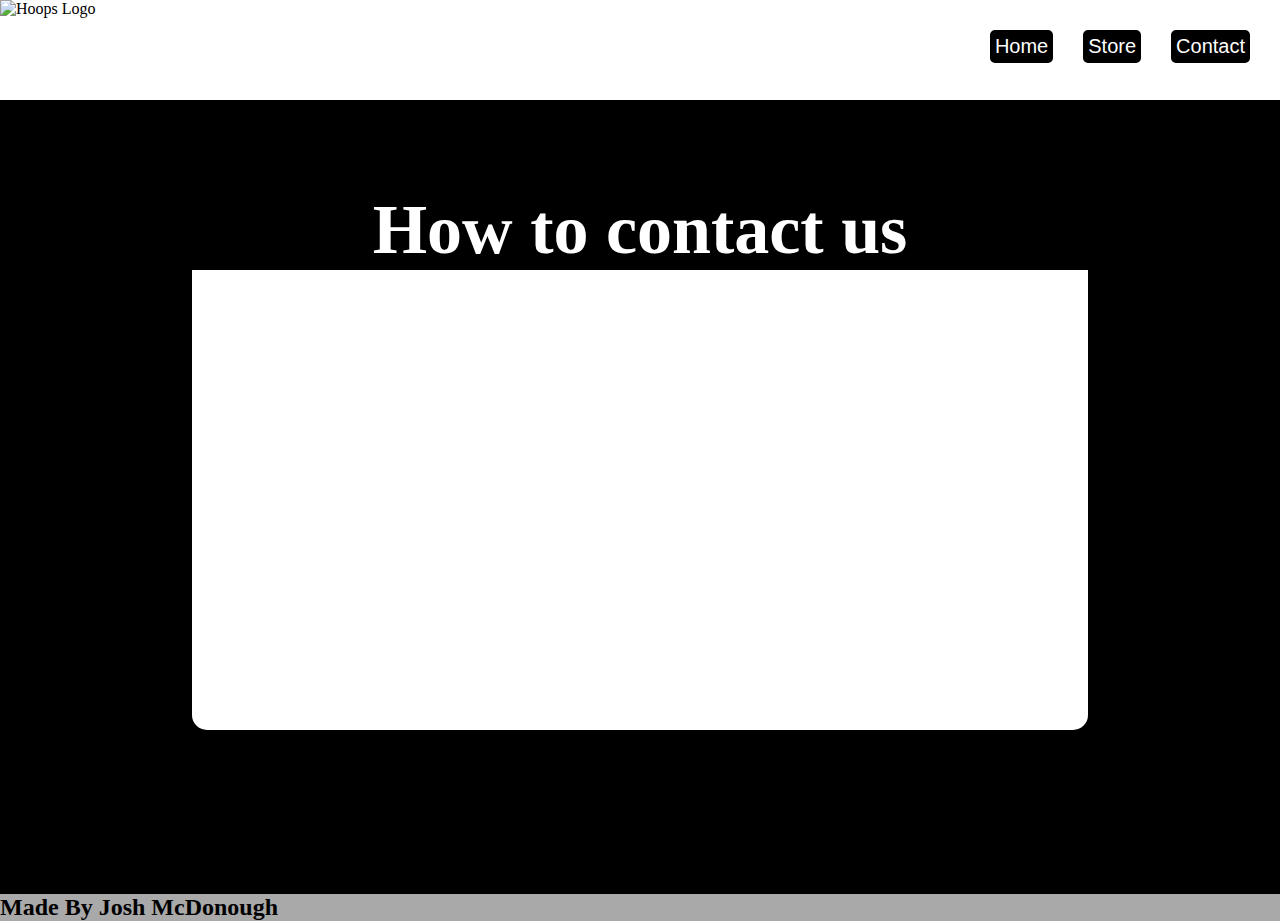
==== contact.html @ 5c293da8 "Add files via upload" ====
<!doctype html>
<head>
    <title>Hoops Website</title>
    <link rel="stylesheet" href="styles.css">
</head>
<body>
    <nav>
        <img src="C:\Users\josh.mcdonough\OneDrive - Southland Boys' High School\Pictures/HoopsLogo5.png" alt="Hoops Logo">
        <a href="contact.html">Contact</a>
        <a href="store.html">Store</a>
        <a href="index.html">Home</a>
    </nav>
    
    <section>
        <h5>How to contact us</h5>
    </section>

    <footer>
    <h2>Made By Josh McDonough</h2>
    </footer>
</body>
---- styles.css ----
html {
    background-color: black;
    height: 100%;
}

* {
    margin: 0;
    padding: 0;
}

nav {
    background-color: white;
    margin: 0;
    height: 100px;
    margin-bottom: 20px;
}

nav img {
    float:left 
}

nav a {
    background-color: black;
    border: 5px solid black;
    border-radius: 5px;
    color: white;
    text-align: right;
    text-decoration: none;
    float: right;
    font-size: 20px;
    margin-right: 30px;
    margin-top: 30px;
    font-weight: normal;
    font-family: sans-serif;
}

a:hover {
    color:crimson;
}

section { 
    min-height: 60vh;
    margin: 10vh auto;
    background-color: white;
    width: 70%;
    margin-bottom: 164px;
    border-radius: 15px;
}

section img {
    margin-left: 25%;
     margin-top: 20px;
}

h6 {
    font-size: 20px;
    text-align: center;
}

h5 {
    font-size: 70px;
    color: white;
    background-color: black;
    text-align: center;
}

h4 {
    font-size: 70px;
    color: white;
    text-align: center;
    background-color: black;
}



h1 {
    font-size: 70px;
    color: white;
    text-align: center;
    background-color: black;
}

h3{
    font-size: 40px;
    margin-left: 20px;
    margin-right: 20px;
    text-align: center;
}

footer {
    background-color: darkgrey;
}
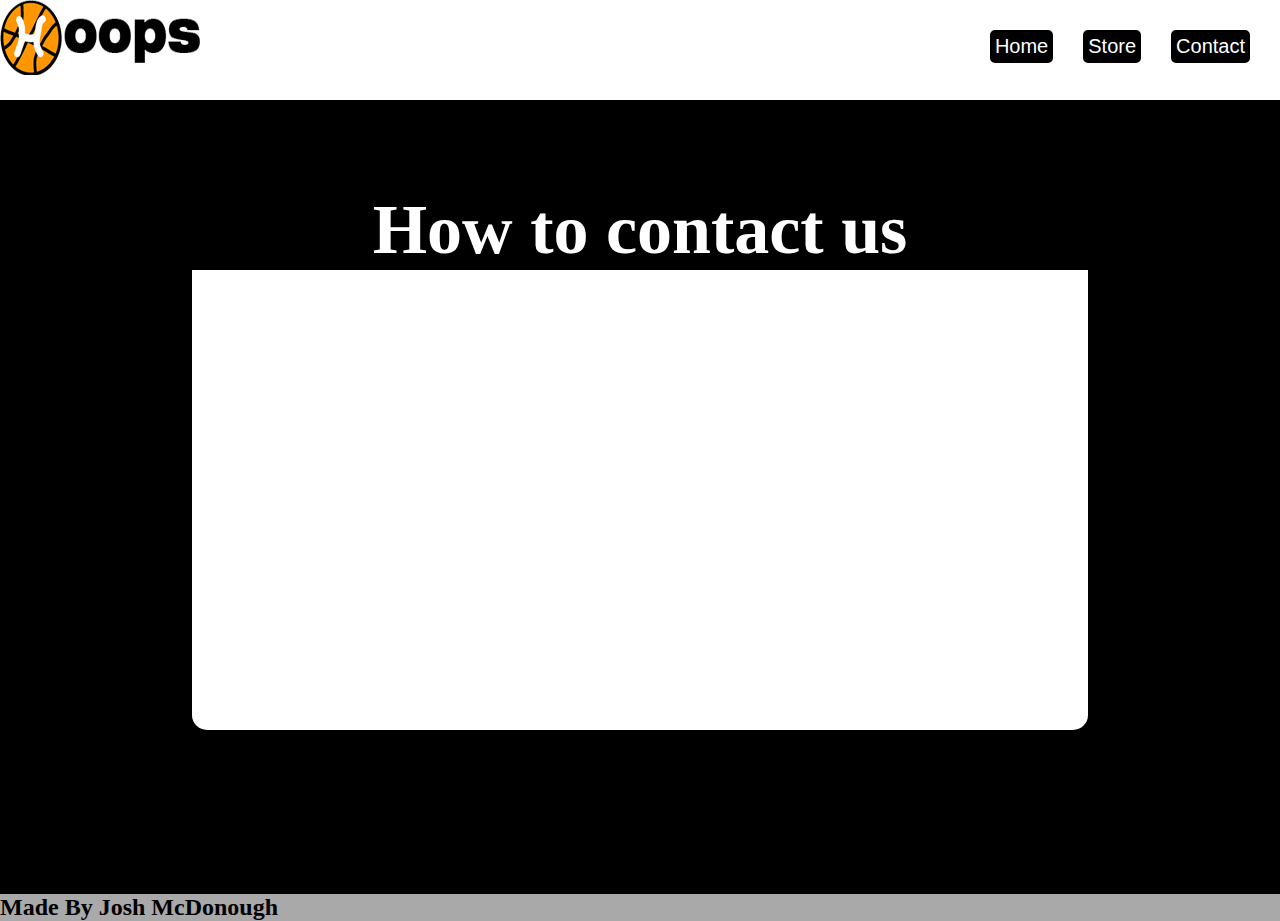
==== commit f030ae5d: "Add files via upload" ====
--- a/contact.html
+++ b/contact.html
@@ -1,21 +1,24 @@
 <!doctype html>
+
 <head>
     <title>Hoops Website</title>
     <link rel="stylesheet" href="styles.css">
 </head>
+
 <body>
     <nav>
-        <img src="C:\Users\josh.mcdonough\OneDrive - Southland Boys' High School\Pictures/HoopsLogo5.png" alt="Hoops Logo">
+        <img src="images/HoopsLogo5.png" alt="Hoops Logo">
         <a href="contact.html">Contact</a>
         <a href="store.html">Store</a>
         <a href="index.html">Home</a>
     </nav>
-    
-    <section>
-        <h5>How to contact us</h5>
-    </section>
+    <div class="contact">
+        <section>
+            <h5>How to contact us</h5>
+        </section>
+    </div>
 
     <footer>
-    <h2>Made By Josh McDonough</h2>
+        <h2>Made By Josh McDonough</h2>
     </footer>
-</body>+</body>
--- a/styles.css
+++ b/styles.css
@@ -16,7 +16,7 @@
 }
 
 nav img {
-    float:left 
+    float: left
 }
 
 nav a {
@@ -35,32 +35,88 @@
 }
 
 a:hover {
-    color:crimson;
+    color: crimson;
 }
 
-section { 
+.bigbox {
+    width: 48%;
+    margin: 1%;
+    height: 60vh;
+    background-color: white;
+    border-radius: 10px;
+}
+
+.right {
+    width: 48%;
+    margin: 1%;
+}
+
+.onebox {
+    display: inline-block;
+    width: 100%;
+    height: 29vh;
+    background-color: white;
+    border-radius: 10px;
+}
+
+.twobox {
+    width: 100%;
+    margin: 1vh auto;
+    height: 30vh;
+    background-color: white;
+    border-radius: 10px;
+}
+
+
+section {
+    min-height: 60vh;
+    margin: 10vh auto;
+    background-color: black;
+    width: 70%;
+    margin-bottom: 164px;
+    border-radius: 15px;
+
+}
+
+.contact section {
     min-height: 60vh;
     margin: 10vh auto;
     background-color: white;
     width: 70%;
     margin-bottom: 164px;
     border-radius: 15px;
+
+}
+
+.wrap {
+    display: flex;
+    flex-wrap: wrap;
+}
+
+p {
+    display: inline-block;
+    width: 100%;
+    vertical-align: top;
+    font-size: 20px;
+    text-align: center;
+    font-family: cursive;
 }
 
 section img {
-    margin-left: 25%;
-     margin-top: 20px;
+    margin-left: 30%;
 }
 
-h6 {
-    font-size: 20px;
+h1 {
+    font-size: 70px;
+    color: white;
     text-align: center;
+    background-color: black;
 }
 
-h5 {
-    font-size: 70px;
-    color: white;
-    background-color: black;
+h3 {
+    font-size: 40px;
+    margin-left: 20px;
+    margin-right: 20px;
     text-align: center;
 }
 
@@ -71,22 +127,37 @@
     background-color: black;
 }
 
-
-
-h1 {
+h5 {
     font-size: 70px;
     color: white;
-    text-align: center;
     background-color: black;
-}
-
-h3{
-    font-size: 40px;
-    margin-left: 20px;
-    margin-right: 20px;
     text-align: center;
 }
 
+
+
+h6 {
+    font-size: 20px;
+    text-align: center;
+    font-family: cursive;
+    background-color: black;
+    color: white;
+    width: 30%;
+    margin: 10vh auto;
+    border-radius: 15px;
+}
+
+h7 {
+    display: block;
+    width: 100%;
+    font-size: 25px;
+    color: black;
+    text-align: center;
+    font-family: cursive;
+}
+
+
+
 footer {
     background-color: darkgrey;
-}+}
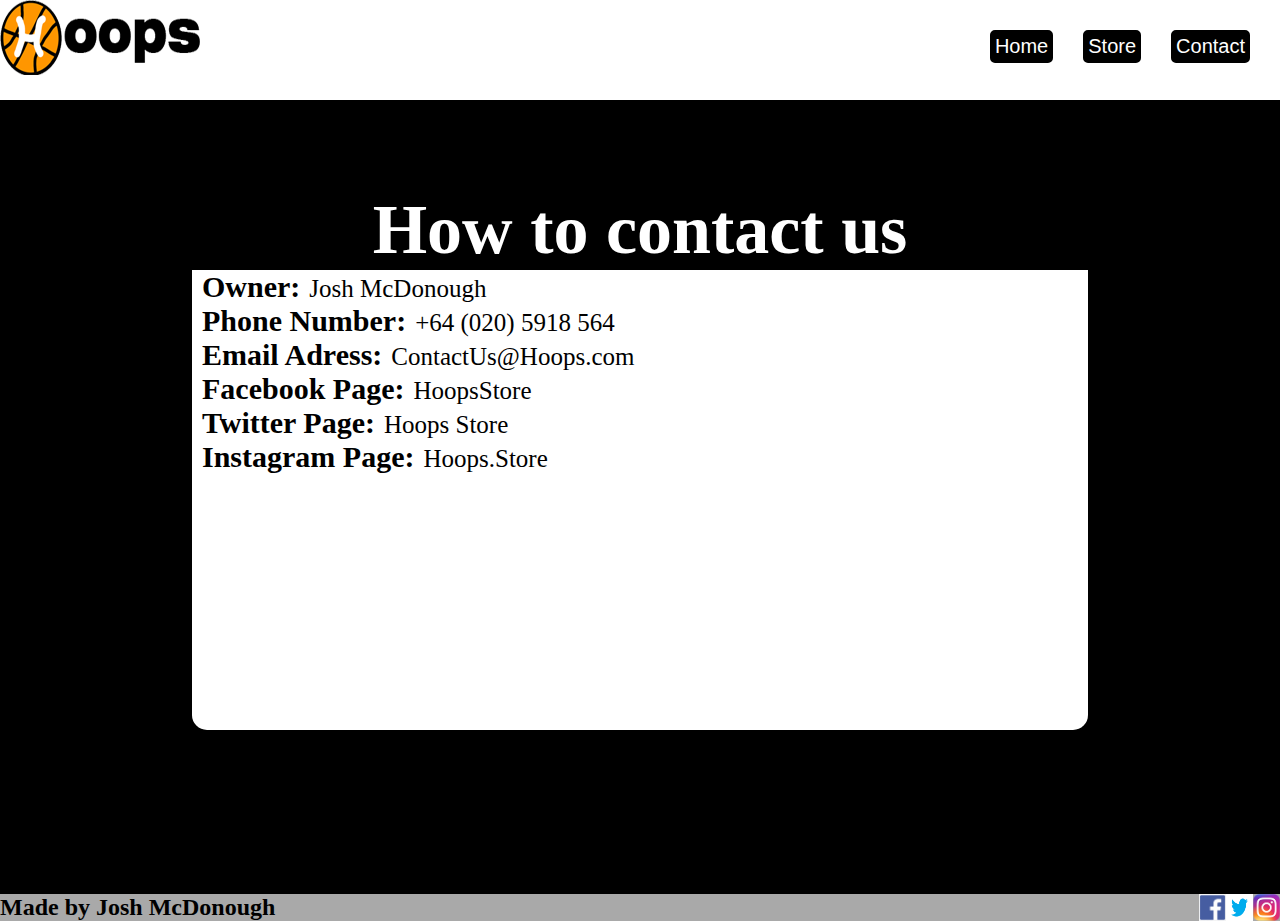
==== commit 5d005578: "Add files via upload" ====
--- a/contact.html
+++ b/contact.html
@@ -15,10 +15,33 @@
     <div class="contact">
         <section>
             <h5>How to contact us</h5>
+            <p>
+                <bold>Owner:</bold>
+                <h8>Josh McDonough</h8><br>
+                <bold>Phone Number:</bold>
+                <h8>+64 (020) 5918 564 </h8><br>
+                <bold>Email Adress:</bold>
+                <h8>ContactUs@Hoops.com</h8><br>
+                <bold>Facebook Page:</bold>
+                <h8>HoopsStore</h8><br>
+                <bold>Twitter Page:</bold>
+                <h8>Hoops Store</h8><br>
+                <bold>Instagram Page:</bold>
+                <h8>Hoops.Store</h8>
+            </p>
         </section>
     </div>
 
     <footer>
-        <h2>Made By Josh McDonough</h2>
+        <a href="https://www.instagram.com/">
+            <img src="images/IgLogo.png" href="Instagram">
+        </a>
+        <a href="https://www.instagram.com/">
+            <img src="images/TwitterLogo.png" href="Twitter">
+        </a>
+        <a href="https://twitter.com/">
+            <img src="images/FacebookLogo.png" href="Facebook">
+        </a>
+        <h2>Made by Josh McDonough</h2>
     </footer>
 </body>
--- a/styles.css
+++ b/styles.css
@@ -17,6 +17,26 @@
 
 nav img {
     float: left
+}
+
+bold {
+    margin-left: 10px;
+    font-size: 30px;
+    font-weight: bold;
+    font-family: cursive;
+}
+
+.bigbox img {
+    margin: 10px auto;
+    margin-bottom: 5px auto;
+    width: 600px;
+    height: 550px;
+}
+
+.twobox img {
+    margin: 10px auto;
+    width: 600px;
+    height: 250px;
 }
 
 nav a {
@@ -93,7 +113,7 @@
     flex-wrap: wrap;
 }
 
-p {
+.onebox p {
     display: inline-block;
     width: 100%;
     vertical-align: top;
@@ -156,8 +176,22 @@
     font-family: cursive;
 }
 
+h8 {
+    font-size: 25px;
+    margin-left: 5px;
+    font-family: cursive;
+}
+
 
 
 footer {
-    background-color: darkgrey;
+    background-color: darkgrey; 
+    vertical-align: top
 }
+
+footer img {
+    height: 27px;
+    width: 27px; 
+    vertical-align: top;
+    float: right;
+}
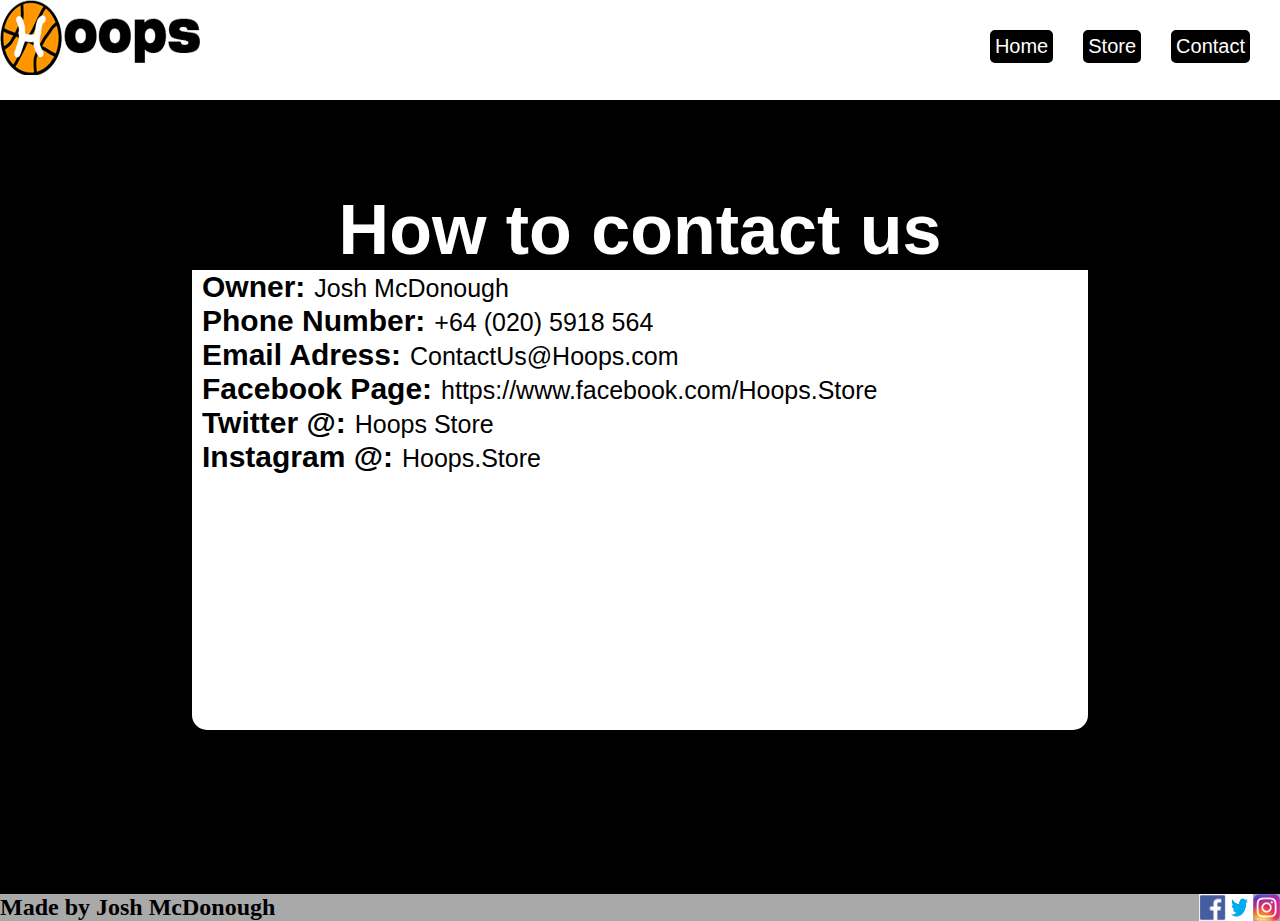
==== commit 68cef63f: "Add files via upload" ====
--- a/contact.html
+++ b/contact.html
@@ -23,10 +23,10 @@
                 <bold>Email Adress:</bold>
                 <h8>ContactUs@Hoops.com</h8><br>
                 <bold>Facebook Page:</bold>
-                <h8>HoopsStore</h8><br>
-                <bold>Twitter Page:</bold>
+                <h8>https://www.facebook.com/Hoops.Store</h8><br>
+                <bold>Twitter @:</bold>
                 <h8>Hoops Store</h8><br>
-                <bold>Instagram Page:</bold>
+                <bold>Instagram @:</bold>
                 <h8>Hoops.Store</h8>
             </p>
         </section>
--- a/styles.css
+++ b/styles.css
@@ -23,7 +23,7 @@
     margin-left: 10px;
     font-size: 30px;
     font-weight: bold;
-    font-family: cursive;
+    font-family: 'Rubik Mono One', sans-serif;
 }
 
 .bigbox img {
@@ -119,7 +119,8 @@
     vertical-align: top;
     font-size: 20px;
     text-align: center;
-    font-family: cursive;
+    font-family: 'Open Sans', sans-serif;
+
 }
 
 section img {
@@ -131,6 +132,7 @@
     color: white;
     text-align: center;
     background-color: black;
+    font-family: 'Rubik Mono One', sans-serif;
 }
 
 h3 {
@@ -141,6 +143,7 @@
 }
 
 h4 {
+    font-family: 'Rubik Mono One', sans-serif;
     font-size: 70px;
     color: white;
     text-align: center;
@@ -152,6 +155,7 @@
     color: white;
     background-color: black;
     text-align: center;
+    font-family: 'Rubik Mono One', sans-serif;
 }
 
 
@@ -159,7 +163,7 @@
 h6 {
     font-size: 20px;
     text-align: center;
-    font-family: cursive;
+    font-family: 'Rubik Mono One', sans-serif;
     background-color: black;
     color: white;
     width: 30%;
@@ -173,25 +177,26 @@
     font-size: 25px;
     color: black;
     text-align: center;
-    font-family: cursive;
+    font-family: 'Rubik Mono One', sans-serif;
 }
 
 h8 {
     font-size: 25px;
     margin-left: 5px;
     font-family: cursive;
-}
-
+    font-family: 'Open Sans', sans-serif;
+
+}
 
 
 footer {
-    background-color: darkgrey; 
+    background-color: darkgrey;
     vertical-align: top
 }
 
 footer img {
     height: 27px;
-    width: 27px; 
+    width: 27px;
     vertical-align: top;
     float: right;
 }
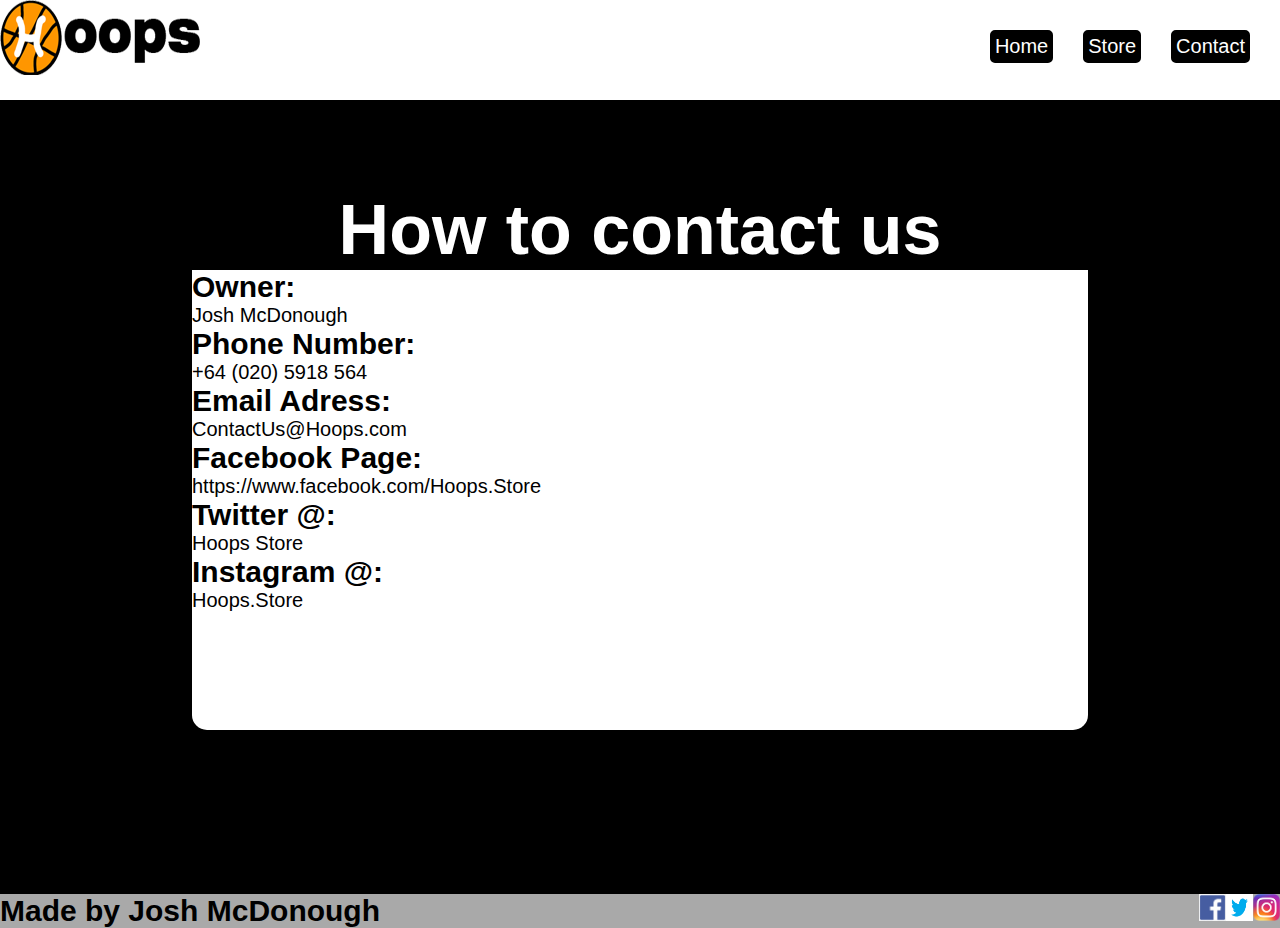
==== commit 919567ac: "Add files via upload" ====
--- a/contact.html
+++ b/contact.html
@@ -15,32 +15,32 @@
     <div class="contact">
         <section>
             <h5>How to contact us</h5>
-            <p>
-                <bold>Owner:</bold>
-                <h8>Josh McDonough</h8><br>
-                <bold>Phone Number:</bold>
-                <h8>+64 (020) 5918 564 </h8><br>
-                <bold>Email Adress:</bold>
-                <h8>ContactUs@Hoops.com</h8><br>
-                <bold>Facebook Page:</bold>
-                <h8>https://www.facebook.com/Hoops.Store</h8><br>
-                <bold>Twitter @:</bold>
-                <h8>Hoops Store</h8><br>
-                <bold>Instagram @:</bold>
-                <h8>Hoops.Store</h8>
-            </p>
+
+            <h2>Owner:</h2>
+            Josh McDonough<br>
+            <h2>Phone Number:</h2>
+            +64 (020) 5918 564 <br>
+            <h2>Email Adress:</h2>
+            ContactUs@Hoops.com<br>
+            <h2>Facebook Page:</h2>
+            https://www.facebook.com/Hoops.Store<br>
+            <h2>Twitter @:</h2>
+            Hoops Store<br>
+            <h2>Instagram @:</h2>
+            Hoops.Store
+
         </section>
     </div>
 
     <footer>
         <a href="https://www.instagram.com/">
-            <img src="images/IgLogo.png" href="Instagram">
+            <img src="images/IgLogo.png" alt="Instagram">
         </a>
         <a href="https://www.instagram.com/">
-            <img src="images/TwitterLogo.png" href="Twitter">
+            <img src="images/TwitterLogo.png" alt="Twitter">
         </a>
         <a href="https://twitter.com/">
-            <img src="images/FacebookLogo.png" href="Facebook">
+            <img src="images/FacebookLogo.png" alt="Facebook">
         </a>
         <h2>Made by Josh McDonough</h2>
     </footer>
--- a/styles.css
+++ b/styles.css
@@ -1,13 +1,19 @@
 html {
     background-color: black;
     height: 100%;
-}
+    font-family: 'Rubik Mono One', sans-serif;
+    font-size: 20px;
+}
+
+/*My black background.*/
 
 * {
     margin: 0;
     padding: 0;
 }
 
+/*Sets the whole page.*/
+
 nav {
     background-color: white;
     margin: 0;
@@ -15,9 +21,14 @@
     margin-bottom: 20px;
 }
 
+/*My navigation bar*/
+
 nav img {
     float: left
 }
+
+/*This is for my logo in my navigation bar.*/
+
 
 bold {
     margin-left: 10px;
@@ -25,6 +36,8 @@
     font-weight: bold;
     font-family: 'Rubik Mono One', sans-serif;
 }
+
+/*This is for my headings in the Contacts page.*/
 
 .bigbox img {
     margin: 10px auto;
@@ -33,11 +46,15 @@
     height: 550px;
 }
 
+/*The image in my large box in Index.*/
+
 .twobox img {
     margin: 10px auto;
     width: 600px;
     height: 250px;
 }
+
+/*The image for my small box in Index.*/
 
 nav a {
     background-color: black;
@@ -51,12 +68,16 @@
     margin-right: 30px;
     margin-top: 30px;
     font-weight: normal;
-    font-family: sans-serif;
-}
+    font-family: 'Open Sans', sans-serif;
+}
+
+/*So i can click on anchor*/
 
 a:hover {
     color: crimson;
 }
+
+/*When i hover over my anchors.*/
 
 .bigbox {
     width: 48%;
@@ -66,11 +87,15 @@
     border-radius: 10px;
 }
 
+/*So my index page has the boxes*/
+
 .right {
     width: 48%;
     margin: 1%;
 }
 
+/*This pushes the two small boxes on my contact to the right.*/
+
 .onebox {
     display: inline-block;
     width: 100%;
@@ -79,6 +104,8 @@
     border-radius: 10px;
 }
 
+/*So it's on the right.*/
+
 .twobox {
     width: 100%;
     margin: 1vh auto;
@@ -87,6 +114,7 @@
     border-radius: 10px;
 }
 
+/*So it's on the right.*/
 
 section {
     min-height: 60vh;
@@ -98,34 +126,44 @@
 
 }
 
+/*For all my sections sizes.*/
+
 .contact section {
     min-height: 60vh;
     margin: 10vh auto;
     background-color: white;
     width: 70%;
     margin-bottom: 164px;
-    border-radius: 15px;
-
-}
+    border-radius: 15px
+}
+
+/*For my contact pages section.*/
 
 .wrap {
     display: flex;
     flex-wrap: wrap;
 }
 
+/*Wrap makes sure the boxes fit.*/
+
 .onebox p {
     display: inline-block;
     width: 100%;
     vertical-align: top;
-    font-size: 20px;
+    font-size: 25px;
     text-align: center;
     font-family: 'Open Sans', sans-serif;
 
 }
+
+/*The small boxes words.*/
 
 section img {
     margin-left: 30%;
-}
+    height: 500px;
+}
+
+/*For my shop pages spacing.*/
 
 h1 {
     font-size: 70px;
@@ -174,10 +212,11 @@
 h7 {
     display: block;
     width: 100%;
-    font-size: 25px;
+    font-size: 40px;
     color: black;
     text-align: center;
     font-family: 'Rubik Mono One', sans-serif;
+    margin-top: 3vh;
 }
 
 h8 {
@@ -188,15 +227,20 @@
 
 }
 
+/*All these different h's are for my texts to have exactly what I want them to do.*/
 
 footer {
     background-color: darkgrey;
-    vertical-align: top
-}
+    vertical-align: top;
+}
+
+/*For my footer color and how the logos stay at the top.*/
 
 footer img {
     height: 27px;
     width: 27px;
+    float: right;
     vertical-align: top;
-    float: right;
-}
+}
+
+/*The social media images size on the footer.*/
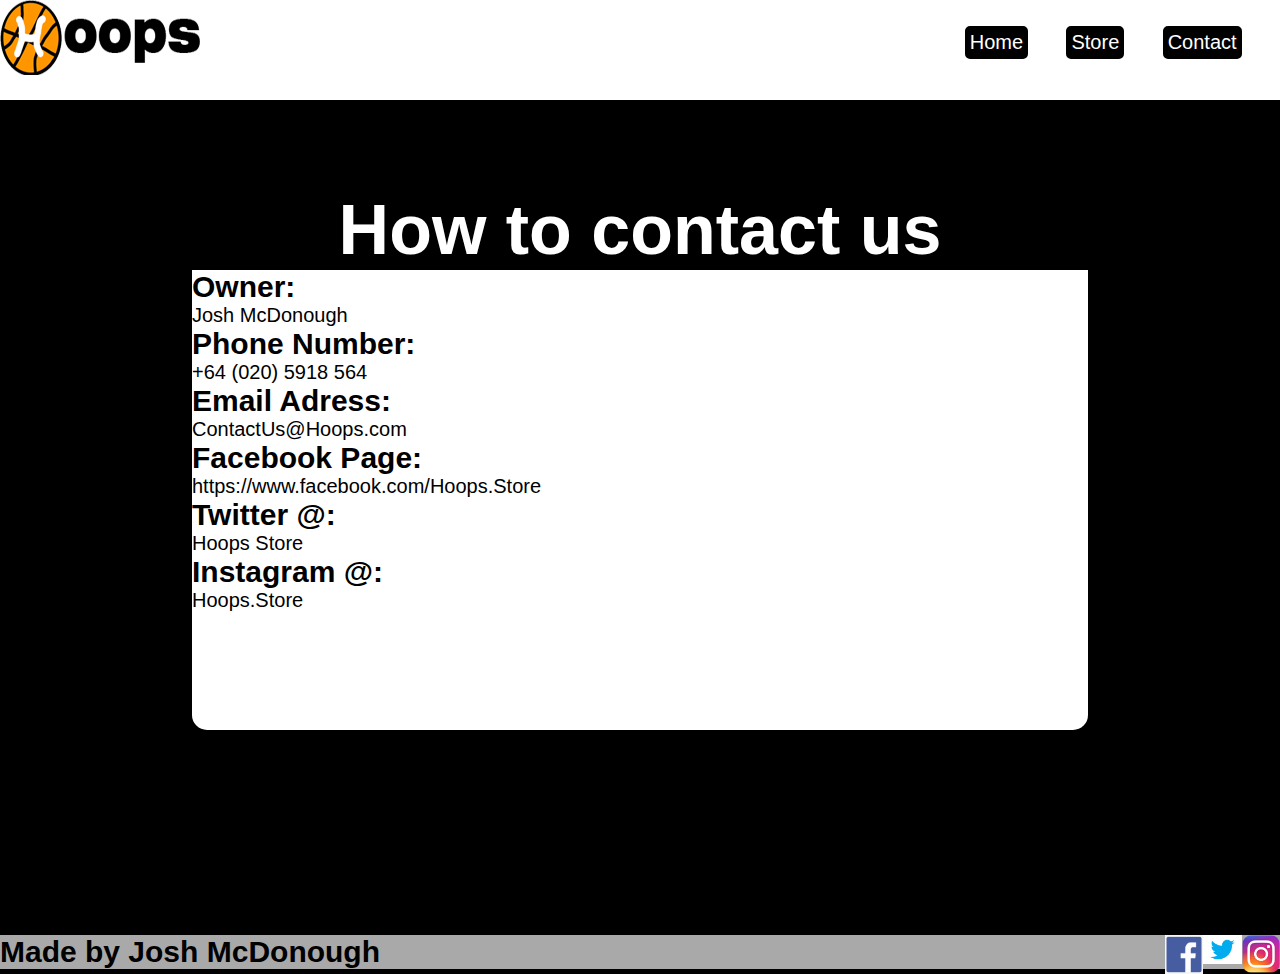
==== commit 590b1fb8: "Add files via upload" ====
--- a/contact.html
+++ b/contact.html
@@ -3,6 +3,7 @@
 <head>
     <title>Hoops Website</title>
     <link rel="stylesheet" href="styles.css">
+    <meta charset="UTF-8">
 </head>
 
 <body>
--- a/styles.css
+++ b/styles.css
@@ -31,7 +31,7 @@
 
 
 bold {
-    margin-left: 10px;
+    margin-left: 5%;
     font-size: 30px;
     font-weight: bold;
     font-family: 'Rubik Mono One', sans-serif;
@@ -40,18 +40,18 @@
 /*This is for my headings in the Contacts page.*/
 
 .bigbox img {
-    margin: 10px auto;
-    margin-bottom: 5px auto;
-    width: 600px;
-    height: 550px;
+    margin: 5% auto;
+    margin-bottom: 5%s auto;
+    width: 100%;
+    height: 90%;
 }
 
 /*The image in my large box in Index.*/
 
 .twobox img {
-    margin: 10px auto;
-    width: 600px;
-    height: 250px;
+    margin: 5% auto;
+    width: 100%;
+    height: 90%;
 }
 
 /*The image for my small box in Index.*/
@@ -65,8 +65,8 @@
     text-decoration: none;
     float: right;
     font-size: 20px;
-    margin-right: 30px;
-    margin-top: 30px;
+    margin-right: 3%;
+    margin-top: 2%;
     font-weight: normal;
     font-family: 'Open Sans', sans-serif;
 }
@@ -121,7 +121,7 @@
     margin: 10vh auto;
     background-color: black;
     width: 70%;
-    margin-bottom: 164px;
+    margin-bottom: 18%;
     border-radius: 15px;
 
 }
@@ -133,7 +133,7 @@
     margin: 10vh auto;
     background-color: white;
     width: 70%;
-    margin-bottom: 164px;
+    margin-bottom: 16%;
     border-radius: 15px
 }
 
@@ -150,7 +150,7 @@
     display: inline-block;
     width: 100%;
     vertical-align: top;
-    font-size: 25px;
+    font-size: 100%;
     text-align: center;
     font-family: 'Open Sans', sans-serif;
 
@@ -159,8 +159,9 @@
 /*The small boxes words.*/
 
 section img {
-    margin-left: 30%;
-    height: 500px;
+    height: 5%;
+    margin-left: 8%;
+    width: 80%;
 }
 
 /*For my shop pages spacing.*/
@@ -174,7 +175,7 @@
 }
 
 h3 {
-    font-size: 40px;
+    font-size: 100%;
     margin-left: 20px;
     margin-right: 20px;
     text-align: center;
@@ -221,7 +222,7 @@
 
 h8 {
     font-size: 25px;
-    margin-left: 5px;
+    margin-left: 5%;
     font-family: cursive;
     font-family: 'Open Sans', sans-serif;
 
@@ -237,8 +238,8 @@
 /*For my footer color and how the logos stay at the top.*/
 
 footer img {
-    height: 27px;
-    width: 27px;
+    height: 100%;
+    width: 3%;
     float: right;
     vertical-align: top;
 }
